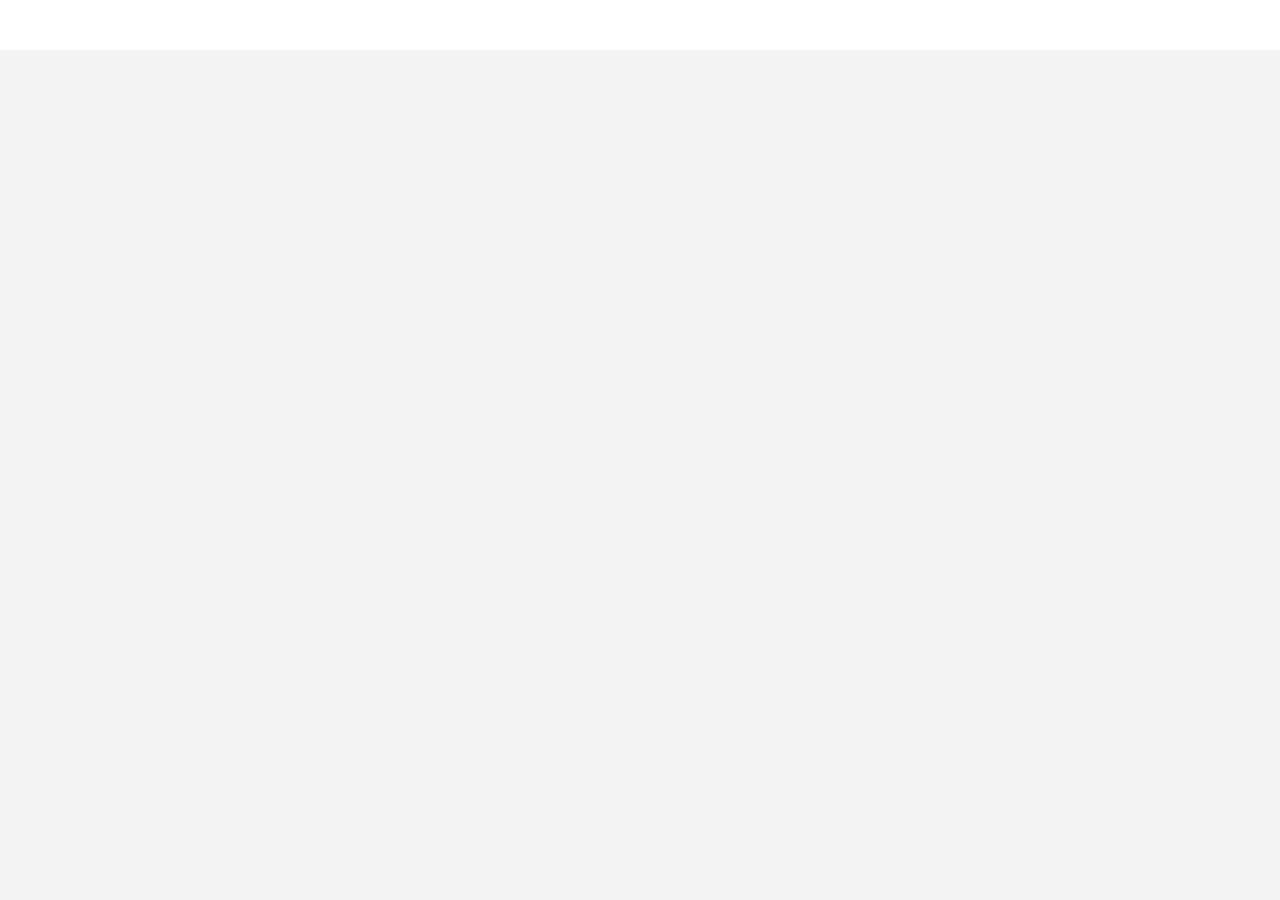
==== about-us.html @ b46b64a6 "initial commit" ====
<!doctype html>
<html>
<head>
  <meta charset="utf-8">
  <meta name="viewport" content="initial-scale=1.0">
  <title>ABOUT-US</title>
  <link href="http://fonts.googleapis.com/css?family=Raleway:300" rel="stylesheet" type="text/css">
  <link rel="stylesheet" href="css/standardize.css">
  <link rel="stylesheet" href="css/about-us-grid.css">
  <link rel="stylesheet" href="css/about-us.css">
</head>
<body class="body about-us clearfix">
  <div class="menu clearfix">
    <div class="menu_bar_bg"></div>
    <button onClick="window.location='index.html';" class="_button _button-1">
      <p>HOME</p>
      <p></p>
    </button>
    <button onClick="window.location='rankings.html';" class="_button _button-2">
      <p>RANKINGS</p>
      <p></p>
      <p></p>
    </button>
    <button onClick="window.location='about-us.html';" class="_button _button-3">
      <p>ABOUT US</p>
      <p></p>
      <p></p>
    </button>
  </div>
</body>
</html>
---- css/standardize.css ----
/*! normalize.css v2.1.0 | MIT License | git.io/normalize */

/* ==========================================================================
   HTML5 display definitions
   ========================================================================== */

/**
 * Correct `block` display not defined in IE 8/9.
 */

article,
aside,
details,
figcaption,
figure,
footer,
header,
hgroup,
main,
nav,
section,
summary {
    display: block;
}

/**
 * Correct `inline-block` display not defined in IE 8/9.
 */

audio,
canvas,
video {
    display: inline-block;
}

/**
 * Prevent modern browsers from displaying `audio` without controls.
 * Remove excess height in iOS 5 devices.
 */

audio:not([controls]) {
    display: none;
    height: 0;
}

/**
 * Address styling not present in IE 8/9.
 */

[hidden] {
    display: none;
}

/* ==========================================================================
   Base
   ========================================================================== */

/**
 * 1. Set default font family to sans-serif.
 * 2. Prevent iOS text size adjust after orientation change, without disabling
 *    user zoom.
 * 3. Ensure that the HTML is always 100% height. This fixed body height issues in Chrome for example.
 */

html {
    font-family: sans-serif; /* 1 */
    -webkit-text-size-adjust: 100%; /* 2 */
    -ms-text-size-adjust: 100%; /* 2 */
    min-height: 100%;
}

/**
 * Remove default margin.
 */

body {
    margin: 0;
}

/* ==========================================================================
   Links
   ========================================================================== */

/**
 * Address `outline` inconsistency between Chrome and other browsers.
 */

a:focus {
    outline: thin dotted;
}

/**
 * Improve readability when focused and also mouse hovered in all browsers.
 */

a:active,
a:hover {
    outline: 0;
}

/* ==========================================================================
   Typography
   ========================================================================== */

/**
 * Address variable `h1` font-size and margin within `section` and `article`
 * contexts in Firefox 4+, Safari 5, and Chrome.
 */

h1 {
    font-size: 2em;
    margin: 0.67em 0;
}

/**
 * Address styling not present in IE 8/9, Safari 5, and Chrome.
 */

abbr[title] {
    border-bottom: 1px dotted;
}

/**
 * Address style set to `bolder` in Firefox 4+, Safari 5, and Chrome.
 */

b,
strong {
    font-weight: bold;
}

/**
 * Address styling not present in Safari 5 and Chrome.
 */

dfn {
    font-style: italic;
}

/**
 * Address differences between Firefox and other browsers.
 */

hr {
    -moz-box-sizing: content-box;
    box-sizing: content-box;
    height: 0;
}

/**
 * Address styling not present in IE 8/9.
 */

mark {
    background: #ff0;
    color: #000;
}

/**
 * Correct font family set oddly in Safari 5 and Chrome.
 */

code,
kbd,
pre,
samp {
    font-family: monospace, serif;
    font-size: 1em;
}

/**
 * Improve readability of pre-formatted text in all browsers.
 */

pre {
    white-space: pre-wrap;
}

/**
 * Set consistent quote types.
 */

q {
    quotes: "\201C" "\201D" "\2018" "\2019";
}

/**
 * Address inconsistent and variable font size in all browsers.
 */

small {
    font-size: 80%;
}

/**
 * Prevent `sub` and `sup` affecting `line-height` in all browsers.
 */

sub,
sup {
    font-size: 75%;
    line-height: 0;
    position: relative;
    vertical-align: baseline;
}

sup {
    top: -0.5em;
}

sub {
    bottom: -0.25em;
}

/* ==========================================================================
   Embedded content
   ========================================================================== */

/**
 * Remove border when inside `a` element in IE 8/9.
 */

img {
    border: 0;
}

/**
 * Correct overflow displayed oddly in IE 9.
 */

svg:not(:root) {
    overflow: hidden;
}

/* ==========================================================================
   Figures
   ========================================================================== */

/**
 * Address margin not present in IE 8/9 and Safari 5.
 */

figure {
    margin: 0;
}

/* ==========================================================================
   Forms
   ========================================================================== */

/**
 * Define consistent border, margin, and padding.
 */
fieldset {
    margin: 0 2px;
    padding: 0.35em 0.625em 0.75em;
}

/**
 * 1. Correct `color` not being inherited in IE 8/9.
 * 2. Remove padding so people aren't caught out if they zero out fieldsets.
 */

legend {
    border: 0; /* 1 */
    padding: 0; /* 2 */
}

/**
 * 1. Correct font family not being inherited in all browsers.
 * 2. Correct font size not being inherited in all browsers.
 * 3. Address margins set differently in Firefox 4+, Safari 5, and Chrome.
 */

button,
input,
select,
textarea {
    font-family: inherit; /* 1 */
    font-size: 100%; /* 2 */
    font-weight: inherit; /* 1 */
    margin: 0; /* 3 */
    padding: 0;
}

/**
 * Remove the default button background color that browsers set
 */

button {
    background: transparent;
}

/**
 * Address Firefox 4+ setting `line-height` on `input` using `!important` in
 * the UA stylesheet.
 */

button,
input {
    line-height: normal;
}

/**
 * Address inconsistent `text-transform` inheritance for `button` and `select`.
 * All other form control elements do not inherit `text-transform` values.
 * Correct `button` style inheritance in Chrome, Safari 5+, and IE 8+.
 * Correct `select` style inheritance in Firefox 4+ and Opera.
 */

button,
select {
    text-transform: none;
}

/**
 * Make sure selects don't get the default browser styles.
 */
select {
  -webkit-appearance: none;
}


/**
 * 1. Avoid the WebKit bug in Android 4.0.* where (2) destroys native `audio`
 *    and `video` controls.
 * 2. Correct inability to style clickable `input` types in iOS.
 * 3. Improve usability and consistency of cursor style between image-type
 *    `input` and others.
 */

button,
html input[type="button"], /* 1 */
input[type="reset"],
input[type="submit"] {
    -webkit-appearance: button; /* 2 */
    cursor: pointer; /* 3 */
}

/**
 * Re-set default cursor for disabled elements.
 */

button[disabled],
html input[disabled] {
    cursor: default;
}

/**
 * 1. Address box sizing set to `content-box` in IE 8/9.
 * 2. Remove excess padding in IE 8/9.
 */

input[type="checkbox"],
input[type="radio"] {
    box-sizing: border-box; /* 1 */
    padding: 0; /* 2 */
}

/**
 * 1. Address `appearance` set to `searchfield` in Safari 5 and Chrome.
 * 2. Address `box-sizing` set to `border-box` in Safari 5 and Chrome
 *    (include `-moz` to future-proof).
 */

input[type="search"] {
    -webkit-appearance: textfield; /* 1 */
    -moz-box-sizing: content-box;
    -webkit-box-sizing: content-box; /* 2 */
    box-sizing: content-box;
}

/**
 * Remove inner padding and search cancel button in Safari 5 and Chrome
 * on OS X.
 */

input[type="search"]::-webkit-search-cancel-button,
input[type="search"]::-webkit-search-decoration {
    -webkit-appearance: none;
}

/**
 * Remove inner padding and border in Firefox 4+.
 */

button::-moz-focus-inner,
input::-moz-focus-inner {
    border: 0;
    padding: 0;
}

/**
 * 1. Remove default vertical scrollbar in IE 8/9.
 * 2. Improve readability and alignment in all browsers.
 * 3. Disable resizing by default.
 */

textarea {
    overflow: auto; /* 1 */
    vertical-align: top; /* 2 */
    resize: none; /* 3 */
}

/* ==========================================================================
   Tables
   ========================================================================== */

/**
 * Remove most spacing between table cells.
 */

table {
    border-collapse: collapse;
    border-spacing: 0;
}



html, body, div, span, applet, object, iframe,
h1, h2, h3, h4, h5, h6, p, blockquote, pre,
a, abbr, acronym, address, big, cite, code,
del, dfn, em, font, img, ins, kbd, q, s, samp,
small, strike, strong, sub, sup, tt, var,
dl, dt, dd, ol, ul, li,
fieldset, form, label, legend,
table, caption, tbody, tfoot, thead, tr, th, td {
  margin: 0;
  padding: 0;
  border: 0;
  outline: 0;
  font-weight: inherit;
  font-style: inherit;
  font-size: 100%;
  font-family: inherit;
  vertical-align: baseline;
}
/* remember to define focus styles! */
:focus {
  outline: 0;
}
body {
  line-height: 1;
  color: black;
  background: white;
}
ol, ul, li {
  list-style: none;
}
/* tables still need 'cellspacing="0"' in the markup */
table {
  border-collapse: separate;
  border-spacing: 0;
}
caption, th, td {
  text-align: left;
  font-weight: normal;
}
blockquote:before, blockquote:after,
q:before, q:after {
  content: "";
}
blockquote, q {
  quotes: "" "";
}
a,
a:hover,
a:visited {
  text-decoration: none;
}
button,
input,
fieldset,
textarea,
select {
  font-size: inherit;
  color: inherit;
  border: none;
}
img {
  width: 100%;
  height: auto;
}
.clearfix:before, .clearfix:after { content: ""; display: table; }
.clearfix:after { clear: both; }
.clearfix { *zoom: 1; }

* {
  -moz-box-sizing: border-box;
  box-sizing: border-box;
}
---- css/about-us-grid.css ----
.fluid-span-1 {
  width: 6.5%;
}

.fluid-span-2 {
  width: 15%;
}

.fluid-span-3 {
  width: 23.5%;
}

.fluid-span-4 {
  width: 32%;
}

.fluid-span-5 {
  width: 40.5%;
}

.fluid-span-6 {
  width: 49%;
}

.fluid-span-7 {
  width: 57.5%;
}

.fluid-span-8 {
  width: 66%;
}

.fluid-span-9 {
  width: 74.5%;
}

.fluid-span-10 {
  width: 83%;
}

.fluid-span-11 {
  width: 91.5%;
}

.fluid-span-12 {
  width: 100%;
}

.fluid-offset-1 {
  margin-left: 8.5%;
}

.fluid-offset-2 {
  margin-left: 17%;
}

.fluid-offset-3 {
  margin-left: 25.5%;
}

.fluid-offset-4 {
  margin-left: 34%;
}

.fluid-offset-5 {
  margin-left: 42.5%;
}

.fluid-offset-6 {
  margin-left: 51%;
}

.fluid-offset-7 {
  margin-left: 59.5%;
}

.fluid-offset-8 {
  margin-left: 68%;
}

.fluid-offset-9 {
  margin-left: 76.5%;
}

.fluid-offset-10 {
  margin-left: 85%;
}

.fluid-offset-11 {
  margin-left: 93.5%;
}
---- css/about-us.css ----
body {
  background-color: rgb(244, 244, 244);
  font: 300 1.25em/1.38 Raleway;
  color: rgb(54, 61, 63);
}

.element {
  position: relative;
  float: left;
  z-index: 0;
  width: 100%;
  height: 50px;
  min-height: 50px;
  border-bottom: 1px solid rgb(0, 255, 209);
  background-color: rgb(255, 255, 255);
}

.menu {
  float: left;
  width: 100%;
  height: 50px;
  background-color: rgb(255, 255, 255);
}

.menu:hover {
  position: static;
  -webkit-transition: 2s ease;
  -moz-transition: 2s ease;
  -o-transition: 2s ease;
  -ms-transition: 2s ease;
  transition: 2s ease;
}

._button {
  display: block;
  position: relative;
  float: left;
  width: 12%;
  height: 50px;
  margin-top: -50px;
  border-bottom: 1px solid rgb(0, 255, 209);
  border-radius: 3px;
  font-size: 1em;
  line-height: 1.38;
  text-align: center;
  color: rgb(54, 61, 63);
}

._button:hover {
  border-bottom-width: 7px;
}

.menu ._button-1 {
  clear: both;
  z-index: 1;
  margin-left: 10%;
  -webkit-transition: .1s ease;
  -moz-transition: .1s ease;
  -o-transition: .1s ease;
  -ms-transition: .1s ease;
  transition: .1s ease;
}

.menu ._button-1:hover {
  background-color: rgba(0, 0, 0, 0);
}

.menu ._button-2 {
  z-index: 2;
  margin-left: 23.59896%;
  -webkit-transition: .1s ease;
  -moz-transition: .1s ease;
  -o-transition: .1s ease;
  -ms-transition: .1s ease;
  transition: .1s ease;
}

.menu ._button-3 {
  z-index: 3;
  margin-left: 37.1992199999%;
  -webkit-transition: .05s ease;
  -moz-transition: .05s ease;
  -o-transition: .05s ease;
  -ms-transition: .05s ease;
  transition: .05s ease;
}

.menu ._button-3:hover {
  -webkit-transition: .1s ease;
  -moz-transition: .1s ease;
  -o-transition: .1s ease;
  -ms-transition: .1s ease;
  transition: .1s ease;
}
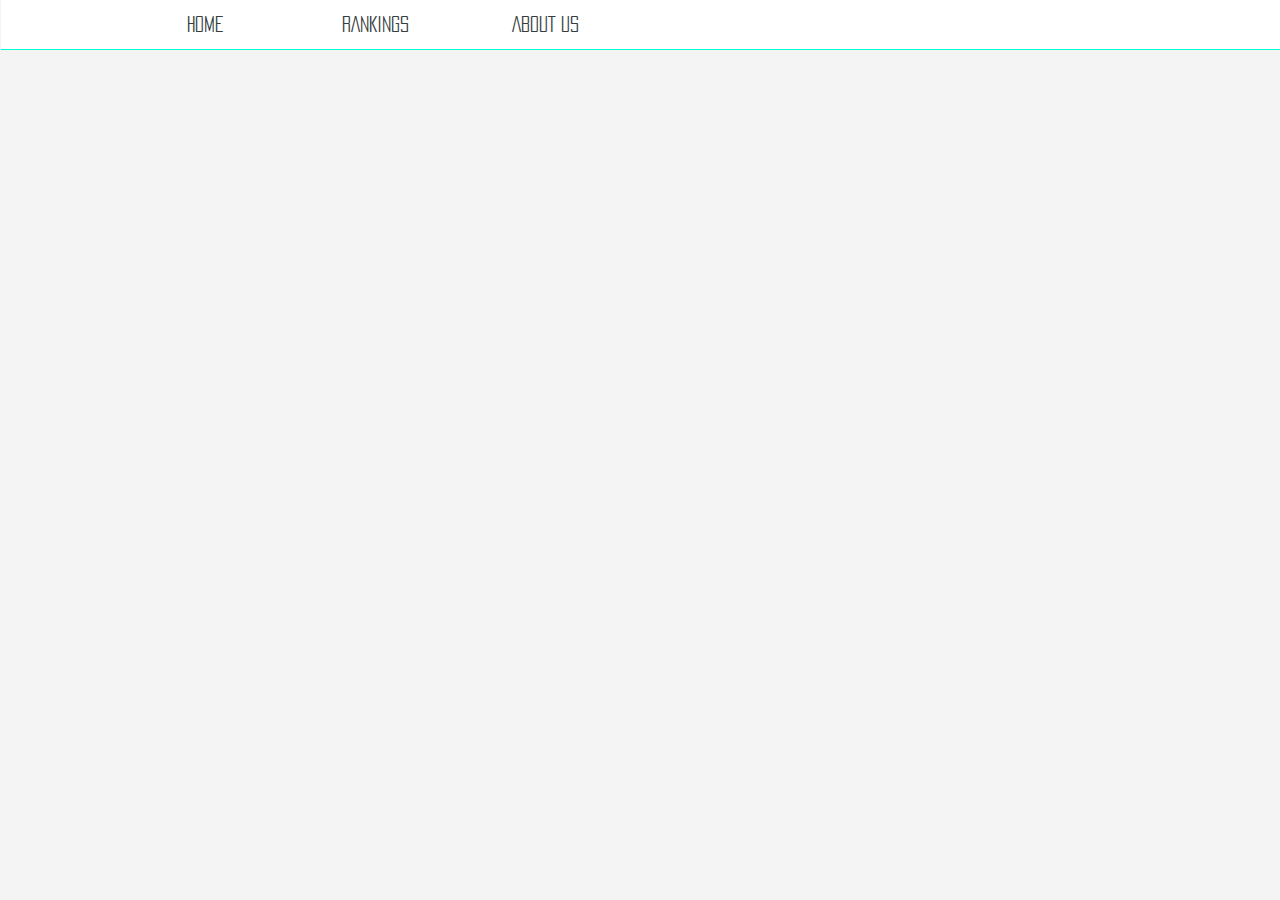
==== commit 15c1f133: "splash page" ====
--- a/about-us.html
+++ b/about-us.html
@@ -1,31 +1,29 @@
 <!doctype html>
-<html>
+<html ng-app="stagegage">
 <head>
   <meta charset="utf-8">
   <meta name="viewport" content="initial-scale=1.0">
   <title>ABOUT-US</title>
-  <link href="http://fonts.googleapis.com/css?family=Raleway:300" rel="stylesheet" type="text/css">
   <link rel="stylesheet" href="css/standardize.css">
   <link rel="stylesheet" href="css/about-us-grid.css">
   <link rel="stylesheet" href="css/about-us.css">
+  <script src="http://code.angularjs.org/snapshot/angular.js"></script>
+  <script src="js/angular/home.js"></script>
 </head>
 <body class="body about-us clearfix">
-  <div class="menu clearfix">
-    <div class="menu_bar_bg"></div>
-    <button onClick="window.location='index.html';" class="_button _button-1">
-      <p>HOME</p>
-      <p></p>
-    </button>
-    <button onClick="window.location='rankings.html';" class="_button _button-2">
-      <p>RANKINGS</p>
-      <p></p>
-      <p></p>
-    </button>
-    <button onClick="window.location='about-us.html';" class="_button _button-3">
-      <p>ABOUT US</p>
-      <p></p>
-      <p></p>
-    </button>
+   <div class="menu clearfix">
+    <div class="menu_bg">
+      <button onClick="window.location='index.html';" class="_button home-button">
+        <p>HOME</p>
+      </button>
+      <button onClick="window.location='rankings.html';" class="_button rankings-button">
+        <p>RANKINGS</p>
+      </button>
+      <button onClick="window.location='about-us.html';" class="_button about-us-button">
+        <p>ABOUT US</p>
+      </button>
+        <div class="fb-login-button" data-max-rows="1" data-size="small" data-show-faces="true" data-auto-logout-link="false"></div>
+    </div>
   </div>
 </body>
 </html>--- a/css/about-us.css
+++ b/css/about-us.css
@@ -1,7 +1,12 @@
+@font-face {
+    font-family: pacifica;
+    src: url(../fonts/pacifica-condensed-regular.ttf);
+}
+
 body {
   background-color: rgb(244, 244, 244);
-  font: 300 1.25em/1.38 Raleway;
-  color: rgb(54, 61, 63);
+  font: 300 1.25em/1.38 pacifica;
+  color: rgb(0, 0, 0);
 }
 
 .element {
@@ -15,77 +20,60 @@
   background-color: rgb(255, 255, 255);
 }
 
+.menu_bg {
+  position: relative;
+  float: left;
+  z-index: 11;
+  width: 100%;
+  height: 50px;
+  min-height: 50px;
+  border-bottom: 1px solid rgb(0, 255, 209);
+  background-color: rgb(255, 255, 255);
+}
+
 .menu {
-  float: left;
+  position: fixed;
+  top: 0;
+  left: 0.0833333333%;
+  z-index: 15;
   width: 100%;
   height: 50px;
   background-color: rgb(255, 255, 255);
 }
 
-.menu:hover {
-  position: static;
-  -webkit-transition: 2s ease;
-  -moz-transition: 2s ease;
-  -o-transition: 2s ease;
-  -ms-transition: 2s ease;
-  transition: 2s ease;
-}
-
-._button {
-  display: block;
-  position: relative;
-  float: left;
-  width: 12%;
-  height: 50px;
-  margin-top: -50px;
-  border-bottom: 1px solid rgb(0, 255, 209);
-  border-radius: 3px;
-  font-size: 1em;
-  line-height: 1.38;
-  text-align: center;
-  color: rgb(54, 61, 63);
-}
-
-._button:hover {
+.menu ._button:hover {
   border-bottom-width: 7px;
 }
 
-.menu ._button-1 {
-  clear: both;
-  z-index: 1;
+.menu .home-button {
+  z-index: 12;
   margin-left: 10%;
-  -webkit-transition: .1s ease;
-  -moz-transition: .1s ease;
-  -o-transition: .1s ease;
-  -ms-transition: .1s ease;
-  transition: .1s ease;
 }
 
-.menu ._button-1:hover {
-  background-color: rgba(0, 0, 0, 0);
+.menu .rankings-button {
+  z-index: 13;
+  margin-left: 10px;
 }
 
-.menu ._button-2 {
-  z-index: 2;
-  margin-left: 23.59896%;
-  -webkit-transition: .1s ease;
-  -moz-transition: .1s ease;
-  -o-transition: .1s ease;
-  -ms-transition: .1s ease;
-  transition: .1s ease;
+.menu .about-us-button {
+  z-index: 14;
+  margin-left: 10px;
+}
+.menu .fb-login-button {
+  margin-top: -3px;
+  margin-right: 30px;
+  float: right;
+  z-index: 14;
 }
 
-.menu ._button-3 {
-  z-index: 3;
-  margin-left: 37.1992199999%;
-  -webkit-transition: .05s ease;
-  -moz-transition: .05s ease;
-  -o-transition: .05s ease;
-  -ms-transition: .05s ease;
-  transition: .05s ease;
-}
-
-.menu ._button-3:hover {
+.menu ._button {
+  position: relative;
+  width: 12%;
+  height: 50px;
+  border-bottom: 1px solid rgb(0, 255, 209);
+  font-size: 1em;
+  line-height: 1.38;
+  color: rgb(54, 61, 63);
   -webkit-transition: .1s ease;
   -moz-transition: .1s ease;
   -o-transition: .1s ease;
